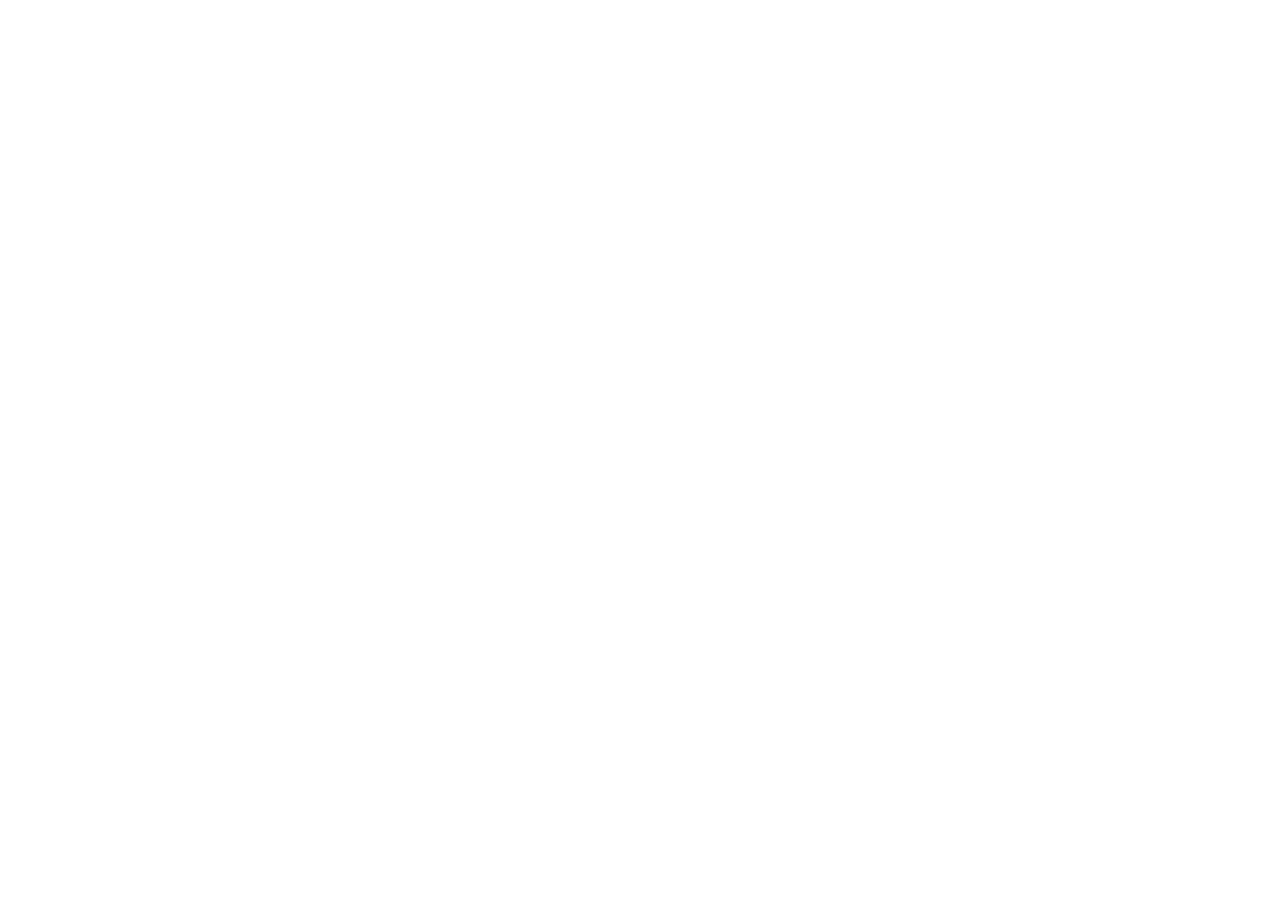
==== index.html @ 24739b0e "Add a basic boilerplate to index.html" ====
<!DOCTYPE html>
<html lang="en">
<head>
    <meta charset="UTF-8">
    <meta http-equiv="X-UA-Compatible" content="IE=edge">
    <meta name="viewport" content="width=device-width, initial-scale=1.0">
    <title>Document</title>
</head>
<body>
    
</body>
</html>
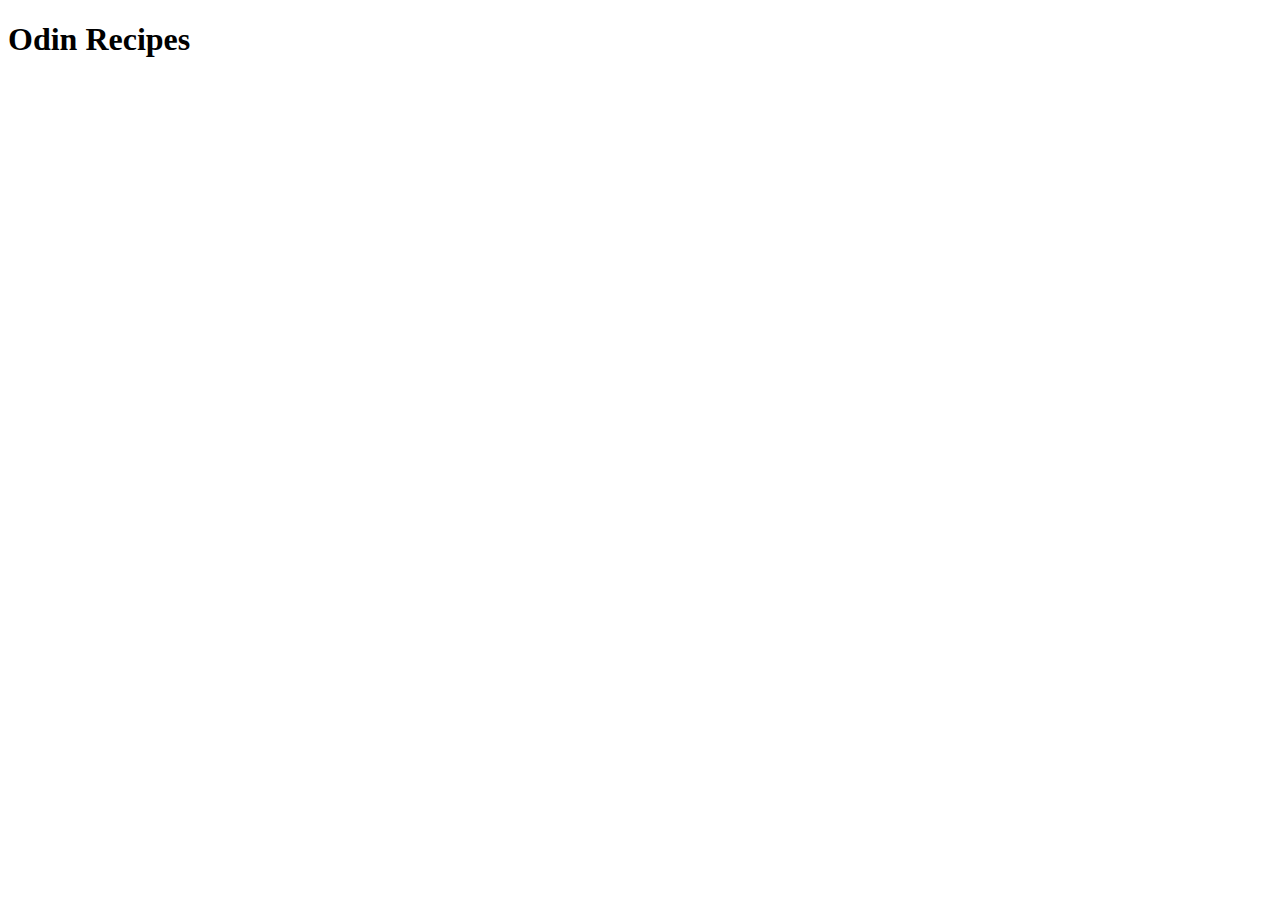
==== commit 90b9465f: "Add a heading to index.html" ====
--- a/index.html
+++ b/index.html
@@ -7,6 +7,6 @@
     <title>Document</title>
 </head>
 <body>
-    
+    <h1>Odin Recipes</h1>
 </body>
 </html>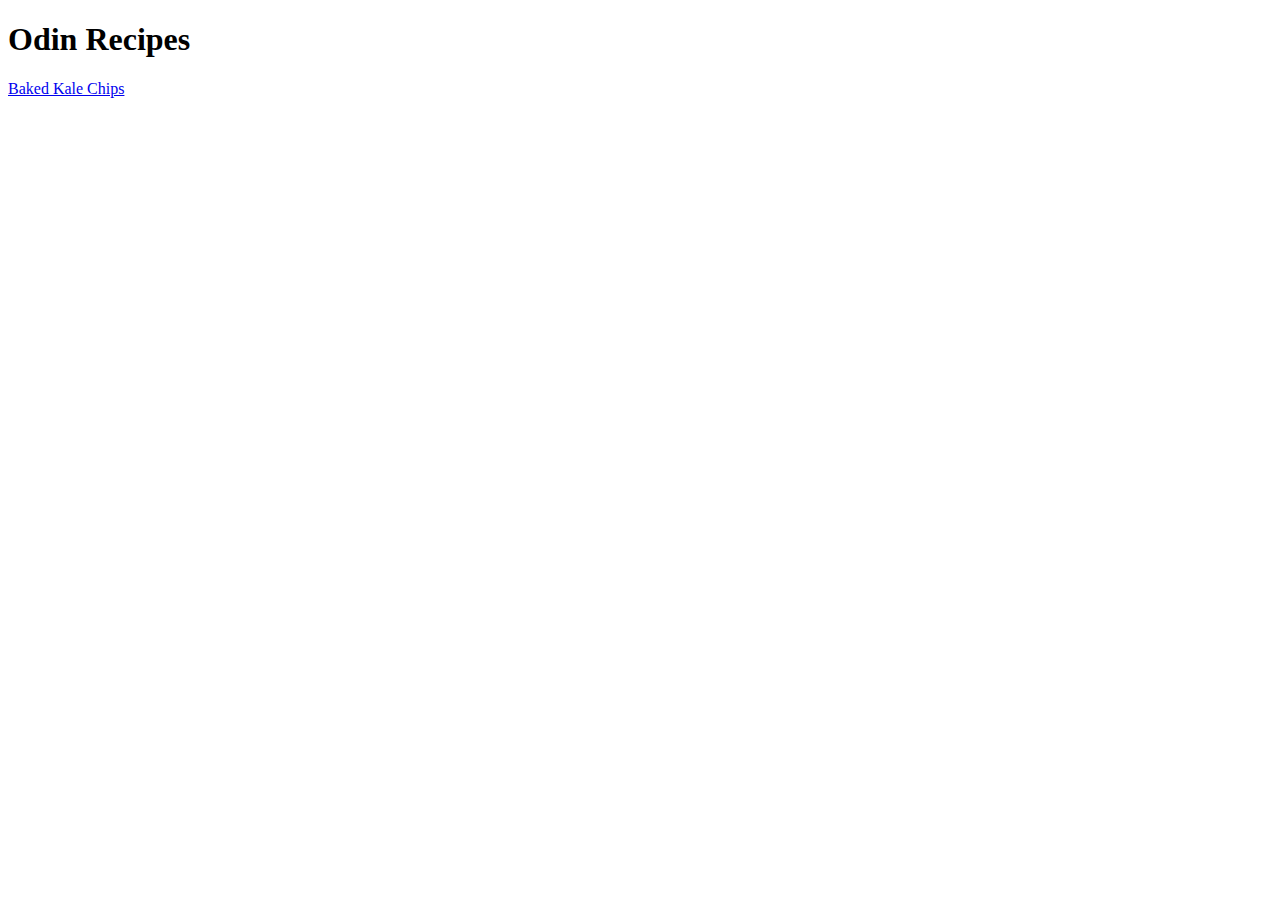
==== commit 2b19a539: "Add a link from index.html to baked-kale-chips.html" ====
--- a/index.html
+++ b/index.html
@@ -1,12 +1,13 @@
 <!DOCTYPE html>
 <html lang="en">
 <head>
-    <meta charset="UTF-8">
-    <meta http-equiv="X-UA-Compatible" content="IE=edge">
-    <meta name="viewport" content="width=device-width, initial-scale=1.0">
-    <title>Document</title>
+  <meta charset="UTF-8">
+  <meta http-equiv="X-UA-Compatible" content="IE=edge">
+  <meta name="viewport" content="width=device-width, initial-scale=1.0">
+  <title>Document</title>
 </head>
 <body>
-    <h1>Odin Recipes</h1>
+  <h1>Odin Recipes</h1>
+  <a href="./recipes/baked-kale-chips.html">Baked Kale Chips</a>
 </body>
 </html>